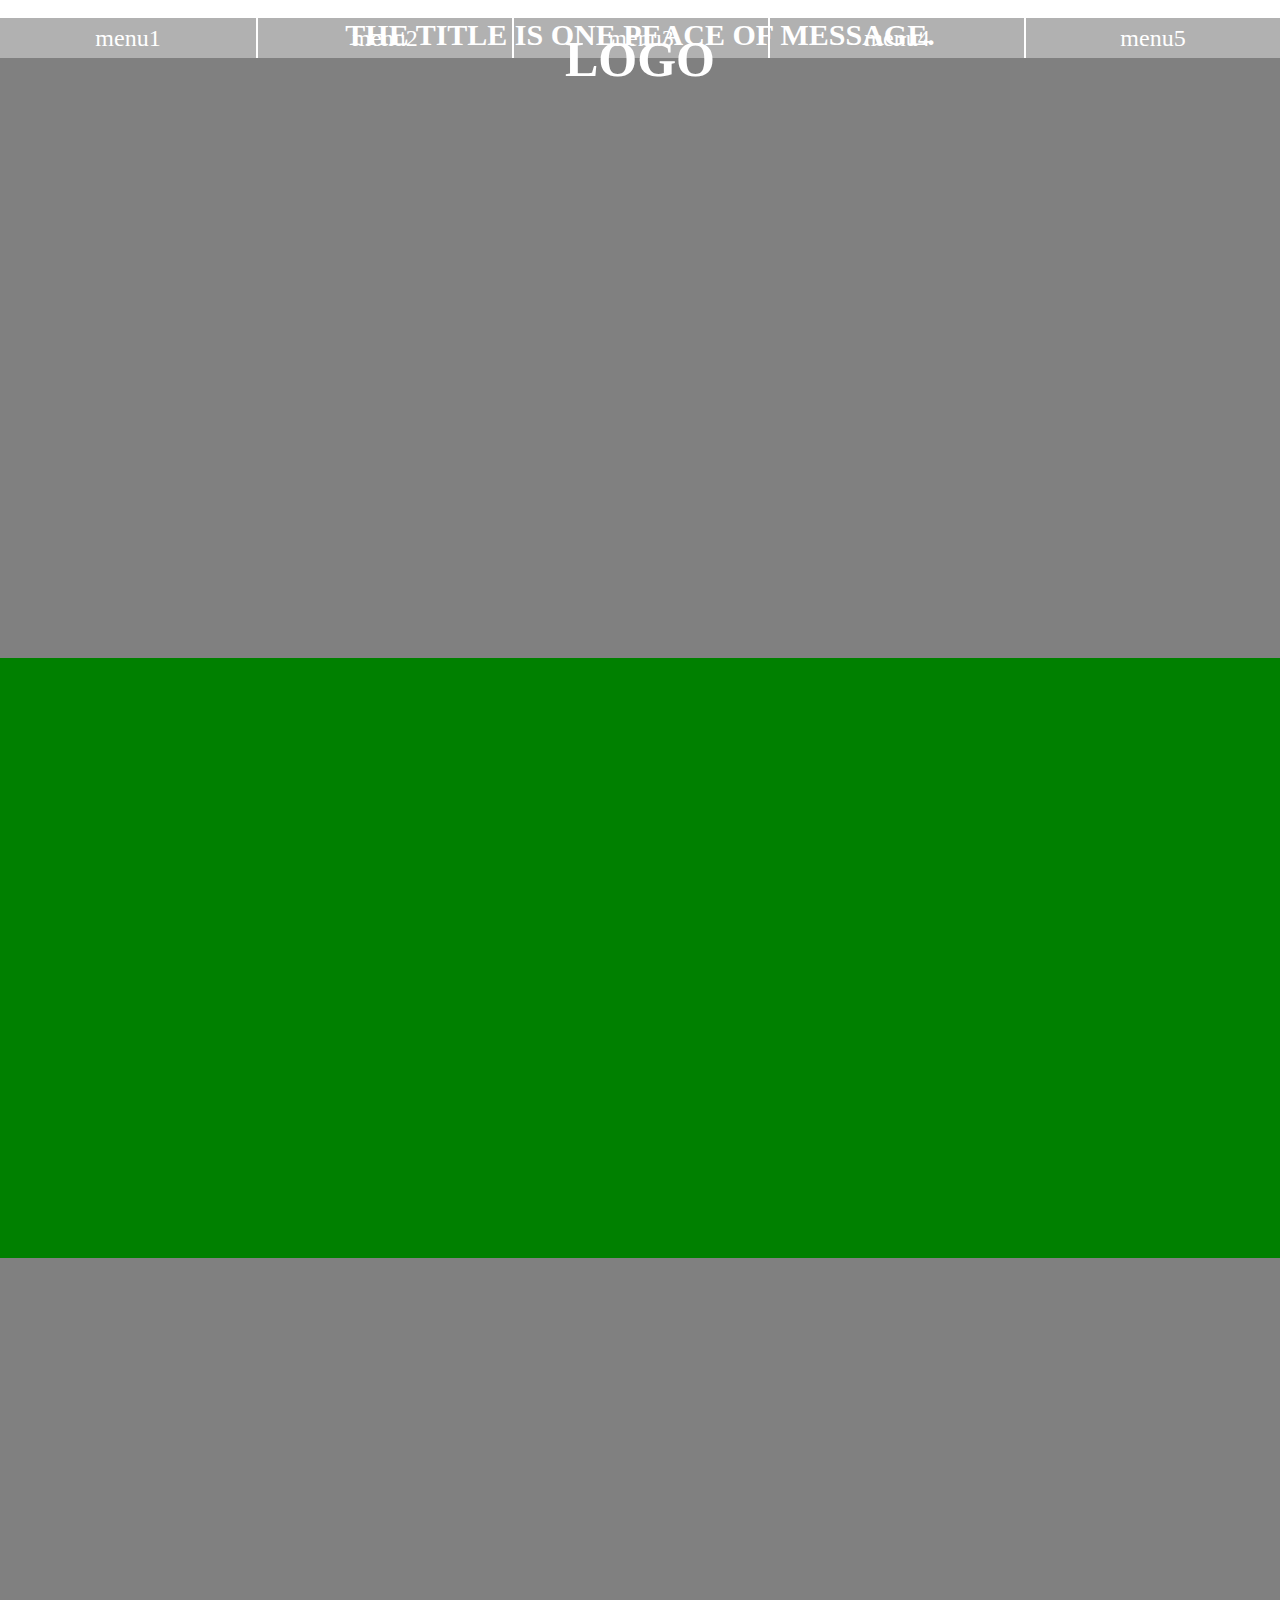
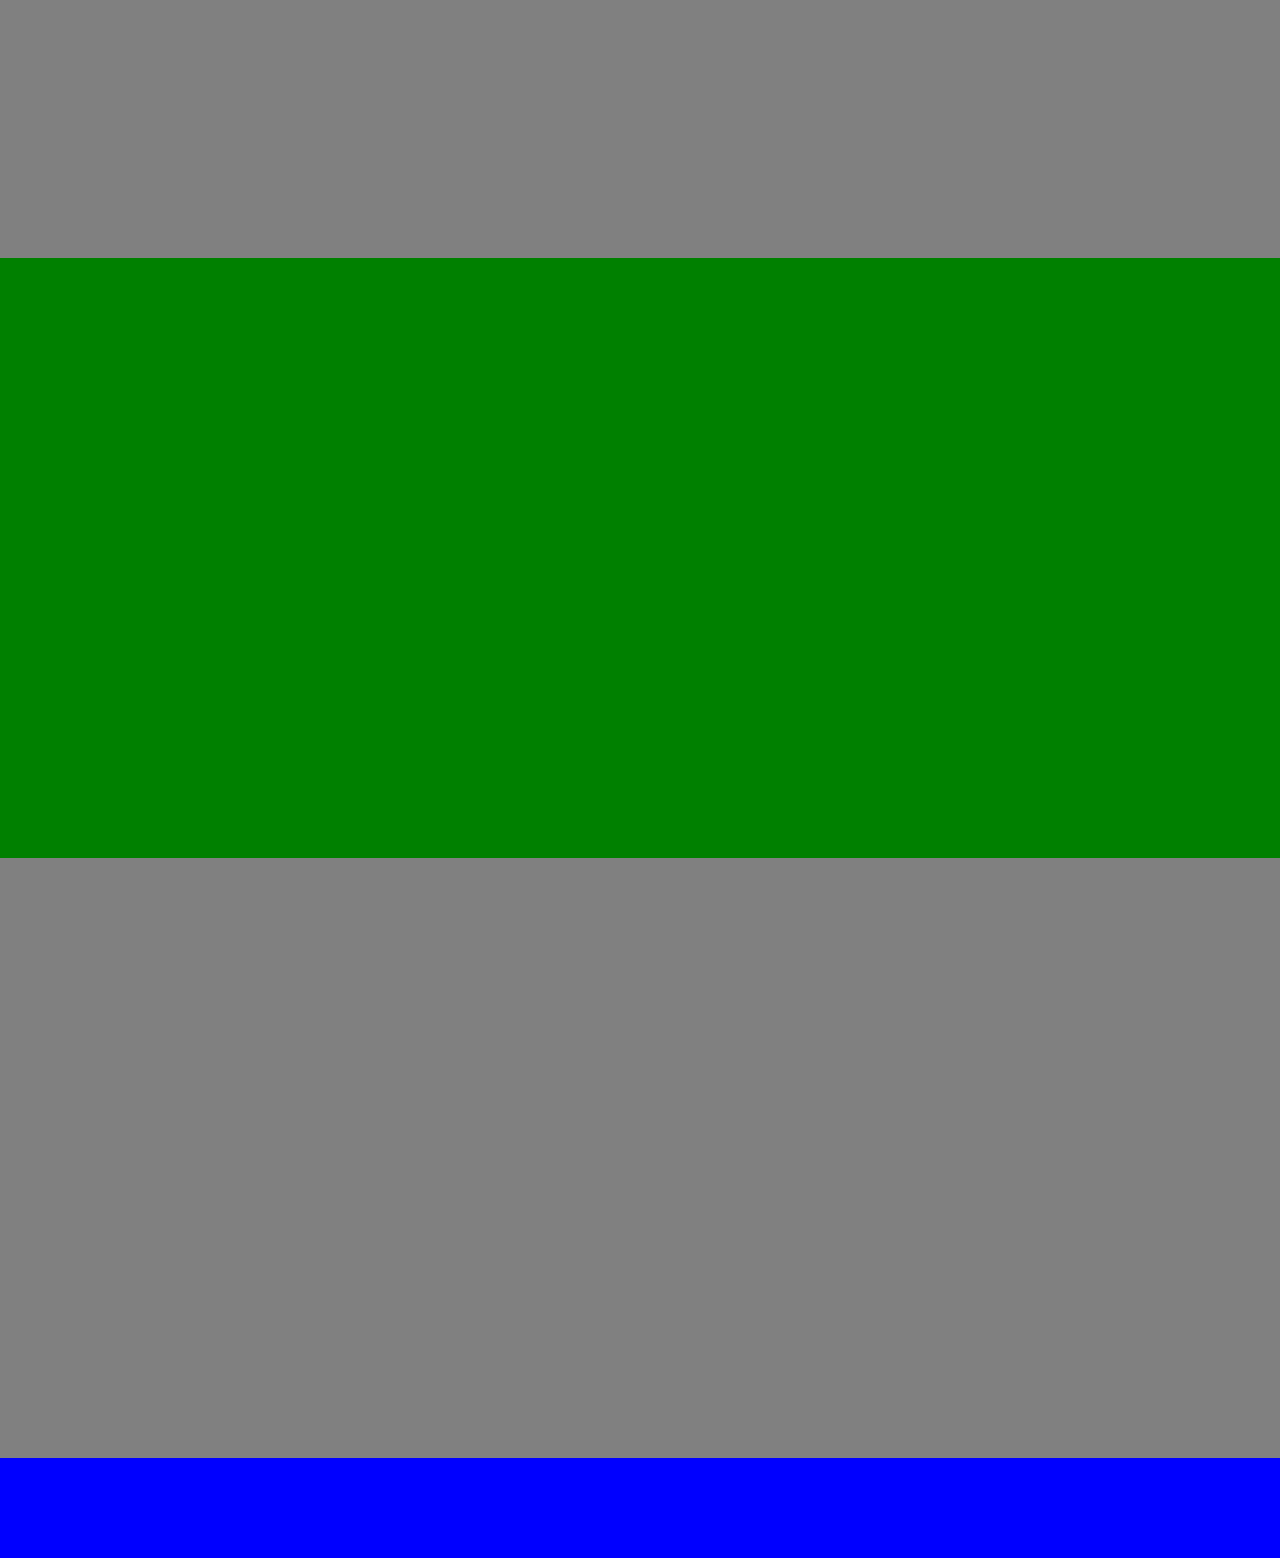
==== index.html @ 8247d997 "メニュー構造完成" ====
<!DOCTYPE html>
<html>
<head>
<meta charset="UTF-8">
<link type="text/css" rel="stylesheet" href="style.css">
<title>スポールブール（仮）</title>
<script src="https://code.jquery.com/jquery-1.11.3.min.js"></script>
<script src="./js/main.js"></script>
</head>
<body>
	<div class="posi_area">
		<nav class="posi_nav">
			<ul>
				<li><a class="b1" href="#c1">menu1</a></li>
				<li><a class="b2" href="#c2">menu2</a></li>
				<li><a class="b3" href="#c3">menu3</a></li>
				<li><a class="b4" href="#c4">menu4</a></li>
				<li><a class="b5" href="#c5">menu5</a></li>
			</ul>
		</nav>
		<p id="gotop" class="gotop">gotop</p>
	</div>
	<header>
		<h1 class="logo align_center">LOGO</h1>
		<h1 class="title align_center">THE TITLE IS ONE PEACE OF MESSAGE.</h1>
		<img src="http://placeimg.com/640/480/nature" alt="" width="100%">
		<nav class="main_nav clear_fix">
			<ul>
				<li><a class="b1" href="#c1">menu1</a></li>
				<li><a class="b2" href="#c2">menu2</a></li>
				<li><a class="b3" href="#c3">menu3</a></li>
				<li><a class="b4" href="#c4">menu4</a></li>
				<li><a class="b5" href="#c5">menu5</a></li>
			</ul>
		</nav>
	</header>
	<div class="main">
		<div id="c1" class="container">
			<div class="content">
			</div>
		</div>
		<div id="c2" class="container">
			<div class="content">
			</div>
		</div>
		<div id="c3" class="container">
			<div class="content">
			</div>
		</div>
		<div id="c4" class="container">
			<div class="content">
			</div>
		</div>
		<div id="c5" class="container">
			<div class="content">
			</div>
		</div>
		<footer>
		</footer>
	</div>
</body>
</html>
---- style.css ----
@charset "UTF-8";

body,div {
	margin: 0;
	padding: 0;
}
/*パディング・ボーダーを幅高さに含める*/
a {
	box-sizing: border-box;
}
/*テキストアラインセンター*/
.align_center {
	text-align: center;
}
/*クリアーフィックス*/
.clear_fix:after {
	content: "";
	display: block;
	clear: both;
}
/*タイトル文字*/
header h1 {
	color: #fff;
	position: absolute;
	right: 0;
	left: 0;
}

.logo {
	font-size: 50px;
	margin-top: 30px;
}
.title {
	font-size: 30px;
	line-height: 100%;
}

/*メインナビ*/
ul {
	list-style: none;
	margin: 0;
	padding: 0;
}
.main_nav ul li a{
	display: block;
	float: left;
	width: 20%;
	line-height: 40px;
	font-size: 1.5em;
	text-align: center;
	text-decoration: none;
	border-left: 2px solid #fff;
	color: #fff;
	background: rgba(100,100,100,0.5);
}
.main_nav ul li:first-child a{
	border-left: none;
}
/*メインコンテンツ*******************************/
.main>.container:nth-child(odd) {
	background: grey;
}
.container {
	min-height: 600px;
	height:100%;
	background: green;
}
/*フッター**************************************/
footer {
	height: 100px;
	background: blue;
}

/*ポジションエリア****************************************/
.posi_nav {
	position: fixed;
	left: 3%;
	bottom: 10%;
}
.posi_nav ul {
	list-style: none;
}
.posi_nav ul li a,.gotop {
	display: block;
	width: 50px;
	height: 50px;
	margin-bottom: 25px;
	border: 2px solid rgba(100,100,100,0.5);
	border-radius: 50%;
	text-align: center;
	line-height: 50px;
	color: rgba(100,100,100,0.5);
}
.posi_nav ul li a {
	text-decoration: none;
}
.posi_nav ul li a.b5 {
	margin: 0;
}
.posi_area>p.gotop{
	margin: 0;
	position: fixed;
	right: 3%;
	bottom: 10%;
	cursor: pointer;
}
.posi_nav ul li a:hover,.posi_area>p.gotop:hover {
	color: #fff;
	border: 3px solid #fff;
}
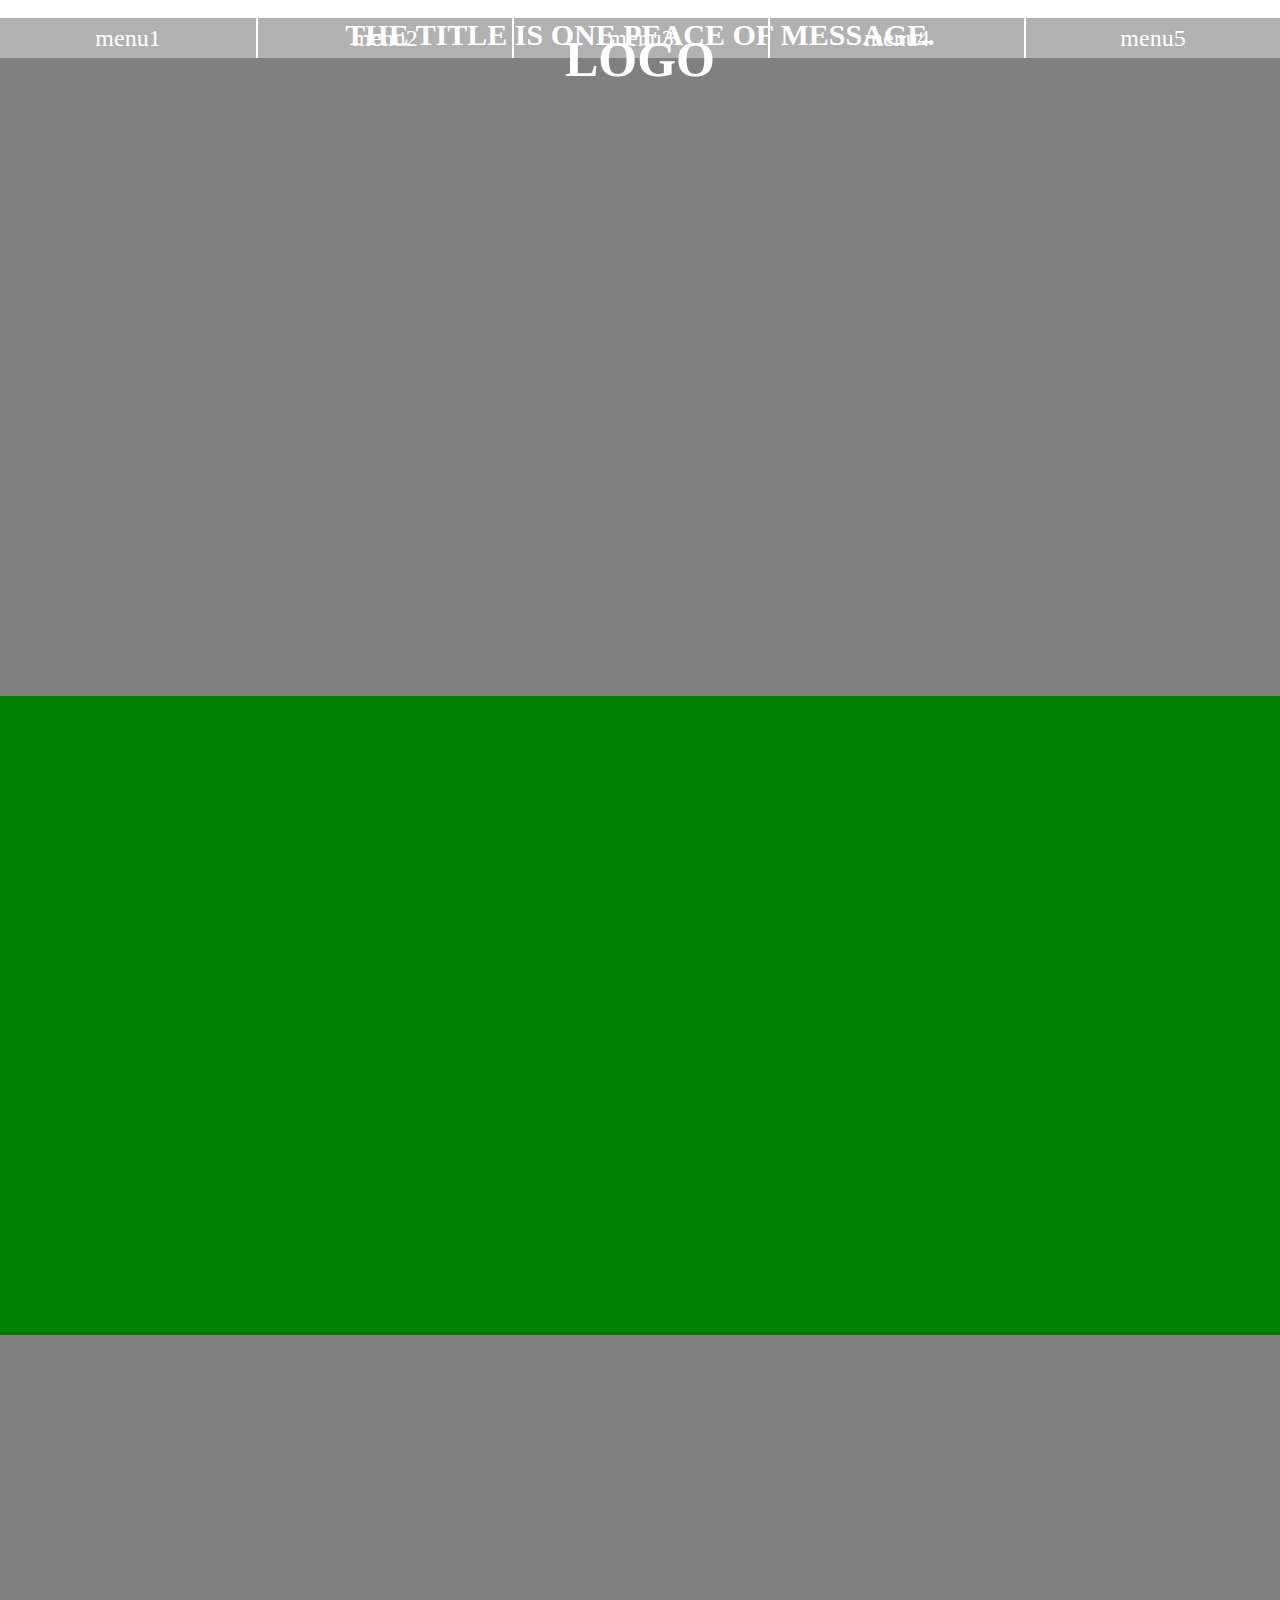
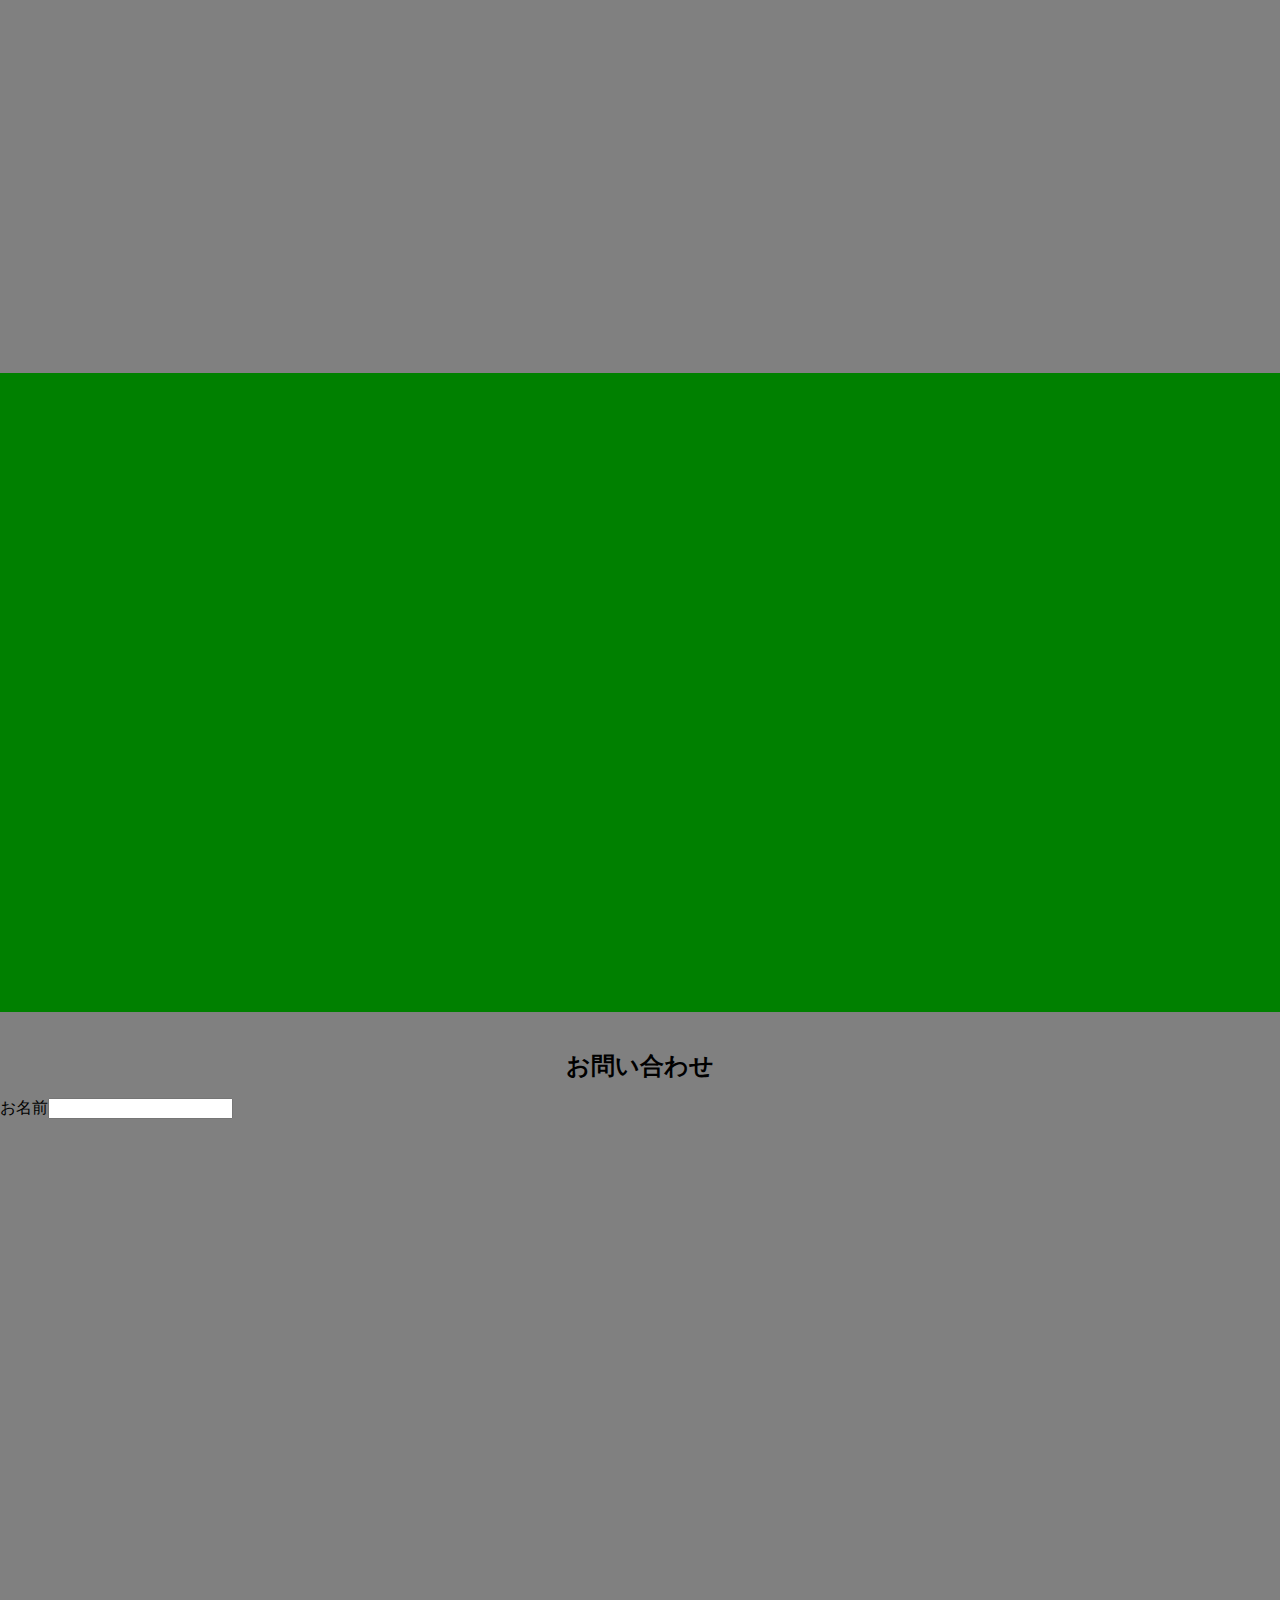
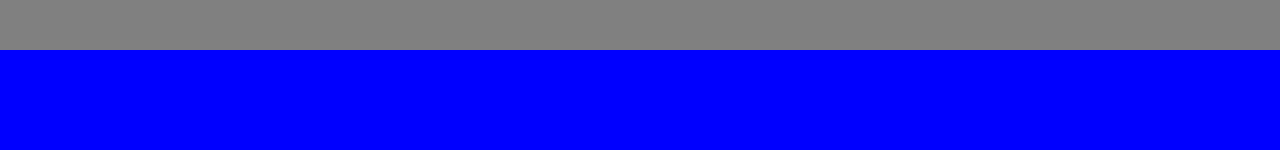
==== commit 5917f019: "0104お問い合わせフォーム製作開始" ====
--- a/index.html
+++ b/index.html
@@ -3,6 +3,7 @@
 <head>
 <meta charset="UTF-8">
 <link type="text/css" rel="stylesheet" href="style.css">
+<link rel="stylesheet" href="https://maxcdn.bootstrapcdn.com/font-awesome/4.5.0/css/font-awesome.min.css">
 <title>スポールブール（仮）</title>
 <script src="https://code.jquery.com/jquery-1.11.3.min.js"></script>
 <script src="./js/main.js"></script>
@@ -15,10 +16,10 @@
 				<li><a class="b2" href="#c2">menu2</a></li>
 				<li><a class="b3" href="#c3">menu3</a></li>
 				<li><a class="b4" href="#c4">menu4</a></li>
-				<li><a class="b5" href="#c5">menu5</a></li>
+				<li><a class="b5" href="#c5"><i class="fa fa-envelope-o"></i></a></li>
 			</ul>
 		</nav>
-		<p id="gotop" class="gotop">gotop</p>
+		<p id="gotop" class="gotop"><i class="fa fa-home"></i></p>
 	</div>
 	<header>
 		<h1 class="logo align_center">LOGO</h1>
@@ -52,7 +53,11 @@
 			</div>
 		</div>
 		<div id="c5" class="container">
+			<h2 class="sub_title align_center">お問い合わせ</h2>
 			<div class="content">
+				<form acction="*" method="post">
+					<p><label for="nam">お名前<input type="text" name="name">
+				</form>
 			</div>
 		</div>
 		<footer>
--- a/style.css
+++ b/style.css
@@ -1,6 +1,6 @@
 @charset "UTF-8";
 
-body,div {
+body,div,h2 {
 	margin: 0;
 	padding: 0;
 }
@@ -64,6 +64,7 @@
 	min-height: 600px;
 	height:100%;
 	background: green;
+	padding-top:3%;
 }
 /*フッター**************************************/
 footer {
@@ -85,17 +86,20 @@
 	width: 50px;
 	height: 50px;
 	margin-bottom: 25px;
-	border: 2px solid rgba(100,100,100,0.5);
+	border: 2px solid rgba(255,255,255,0.7);
 	border-radius: 50%;
 	text-align: center;
 	line-height: 50px;
-	color: rgba(100,100,100,0.5);
+	color: rgba(255,255,255,0.7);
 }
 .posi_nav ul li a {
 	text-decoration: none;
 }
 .posi_nav ul li a.b5 {
 	margin: 0;
+	font-size: 2em;
+	font-weight: borld;
+	line-height: 45px;
 }
 .posi_area>p.gotop{
 	margin: 0;
@@ -103,6 +107,10 @@
 	right: 3%;
 	bottom: 10%;
 	cursor: pointer;
+	font-size: 2.5em;
+	font-weight: borld;
+
+	
 }
 .posi_nav ul li a:hover,.posi_area>p.gotop:hover {
 	color: #fff;
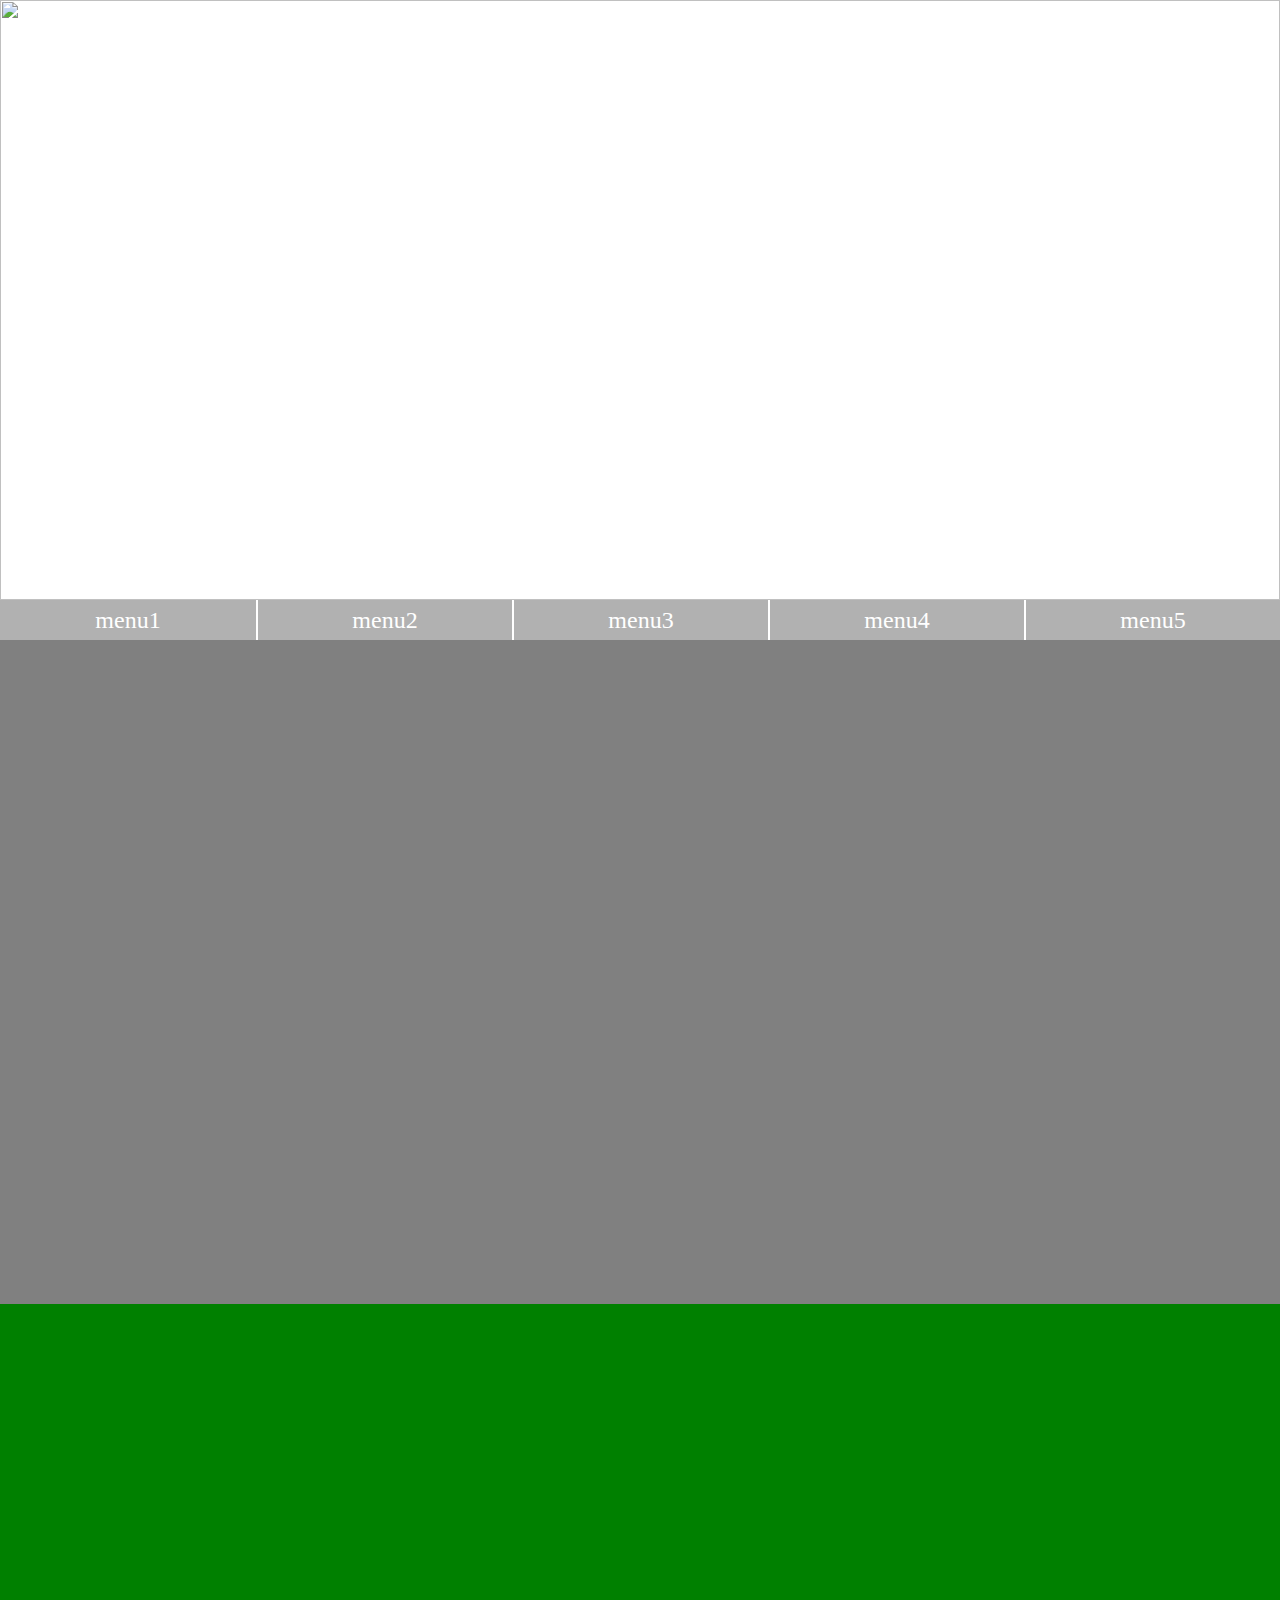
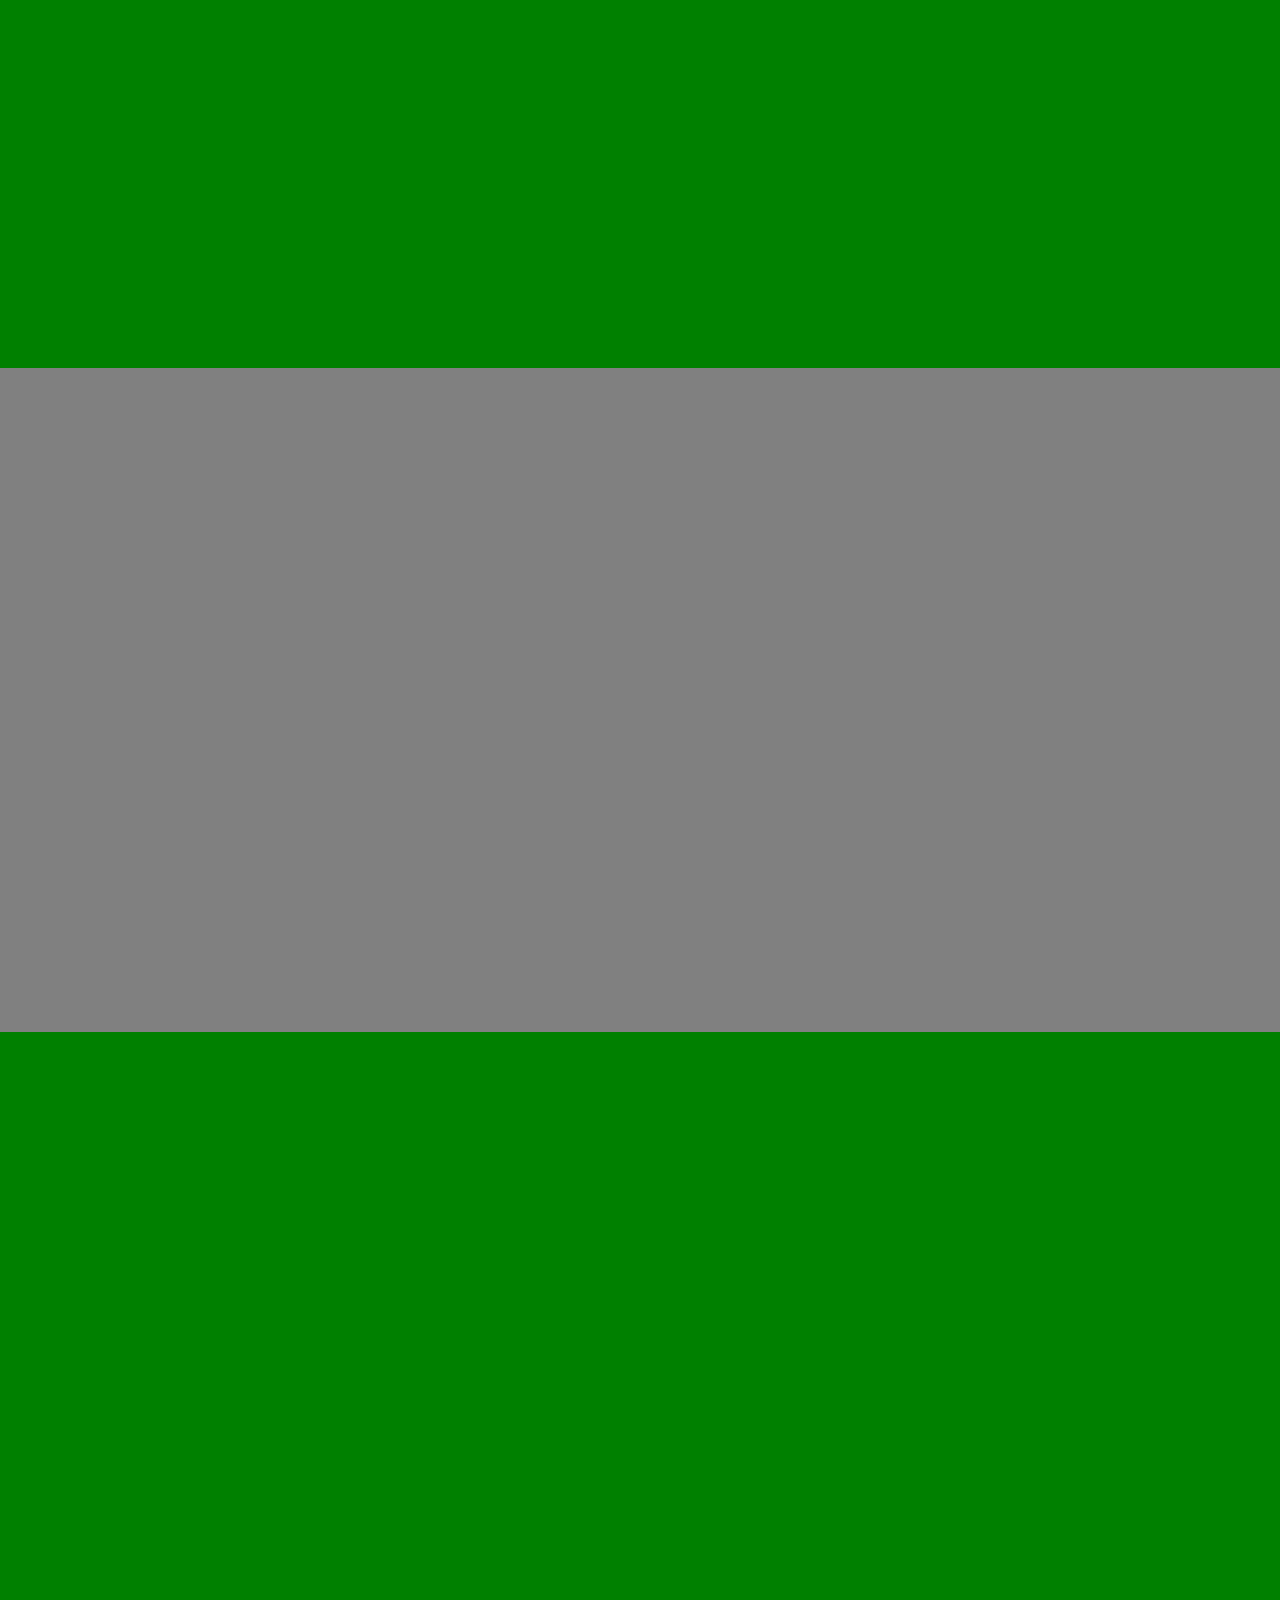
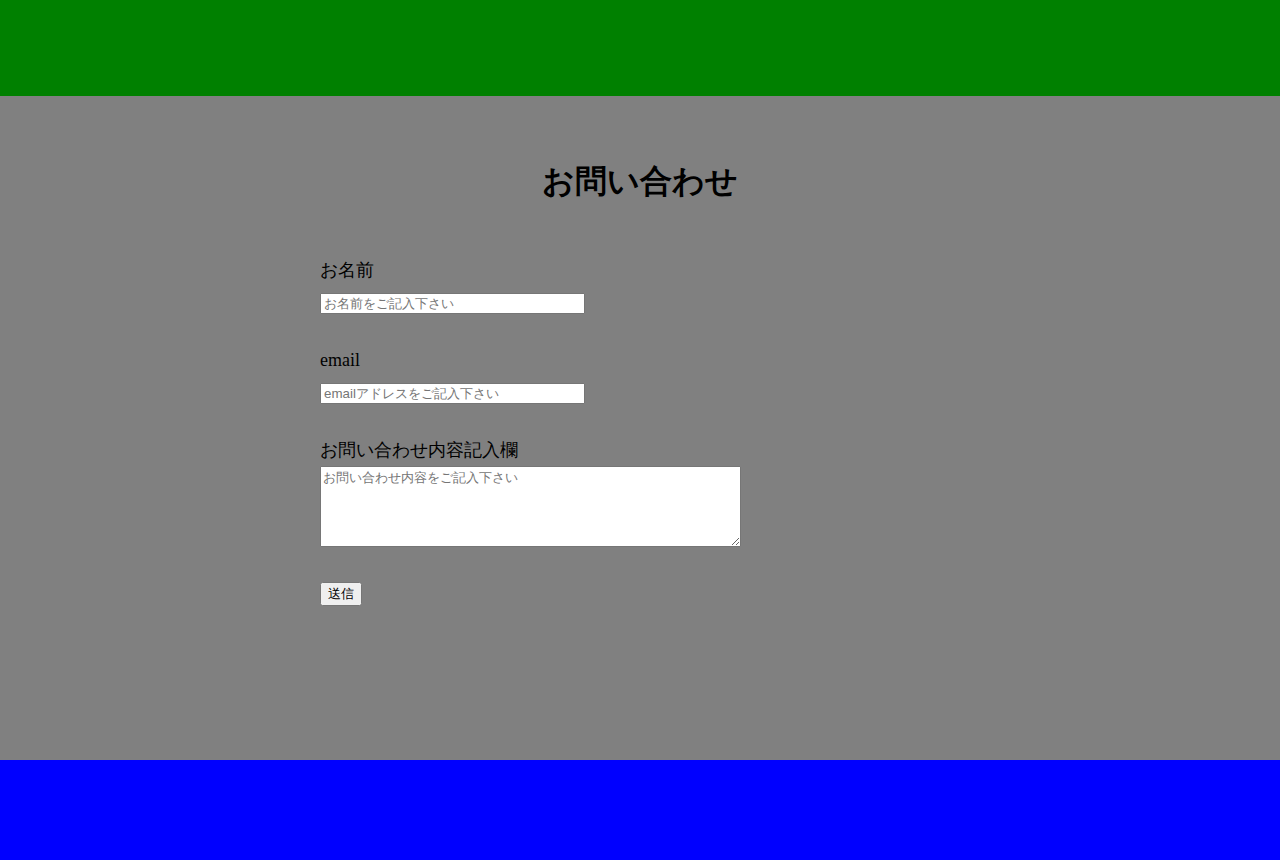
==== commit 39501a50: "トップページフォーム入力" ====
--- a/index.html
+++ b/index.html
@@ -24,7 +24,7 @@
 	<header>
 		<h1 class="logo align_center">LOGO</h1>
 		<h1 class="title align_center">THE TITLE IS ONE PEACE OF MESSAGE.</h1>
-		<img src="http://placeimg.com/640/480/nature" alt="" width="100%">
+		<img src="http://placeimg.com/640/480/nature" alt="" width="100%" height="600">
 		<nav class="main_nav clear_fix">
 			<ul>
 				<li><a class="b1" href="#c1">menu1</a></li>
@@ -55,8 +55,14 @@
 		<div id="c5" class="container">
 			<h2 class="sub_title align_center">お問い合わせ</h2>
 			<div class="content">
-				<form acction="*" method="post">
-					<p><label for="nam">お名前<input type="text" name="name">
+				<form acction="./admin/confirm.php" method="post">
+					<p><label for="nam">お名前　</label><br>
+					<input type="text" name="name" size="30" id="num" placeholder="お名前をご記入下さい" required>
+					<p><label for="mail">email　</label><br>
+					<input type="text" name="email" size="30" id="mail" placeholder="emailアドレスをご記入下さい" required>
+					<p><label for="com">お問い合わせ内容記入欄</label><br>
+					<textarea name="comment" rows="5" cols="50" placeholder="お問い合わせ内容をご記入下さい" id="com" required></textarea></p>
+					<input type="submit" value="送信">
 				</form>
 			</div>
 		</div>
--- a/style.css
+++ b/style.css
@@ -11,6 +11,10 @@
 /*テキストアラインセンター*/
 .align_center {
 	text-align: center;
+}
+/*imgの下隙間埋め*/
+img,iframe {
+	vertical-align: bottom;
 }
 /*クリアーフィックス*/
 .clear_fix:after {
@@ -64,7 +68,24 @@
 	min-height: 600px;
 	height:100%;
 	background: green;
-	padding-top:3%;
+	padding-top:5%;
+}
+
+/*お問い合わせ*/
+#c5.container>.content {
+	margin: 0 auto;
+	width: 50%;
+}
+#c5.container>h2 {
+	margin-bottom: 50px;
+	font-size: 2em;
+	
+}
+
+#c5.container>.content p {
+	font: 18px borld;
+	line-height: 1.8em;
+	margin-bottom: 25px;
 }
 /*フッター**************************************/
 footer {
@@ -76,7 +97,7 @@
 .posi_nav {
 	position: fixed;
 	left: 3%;
-	bottom: 10%;
+	bottom: 20%;
 }
 .posi_nav ul {
 	list-style: none;
@@ -105,7 +126,7 @@
 	margin: 0;
 	position: fixed;
 	right: 3%;
-	bottom: 10%;
+	bottom: 20%;
 	cursor: pointer;
 	font-size: 2.5em;
 	font-weight: borld;
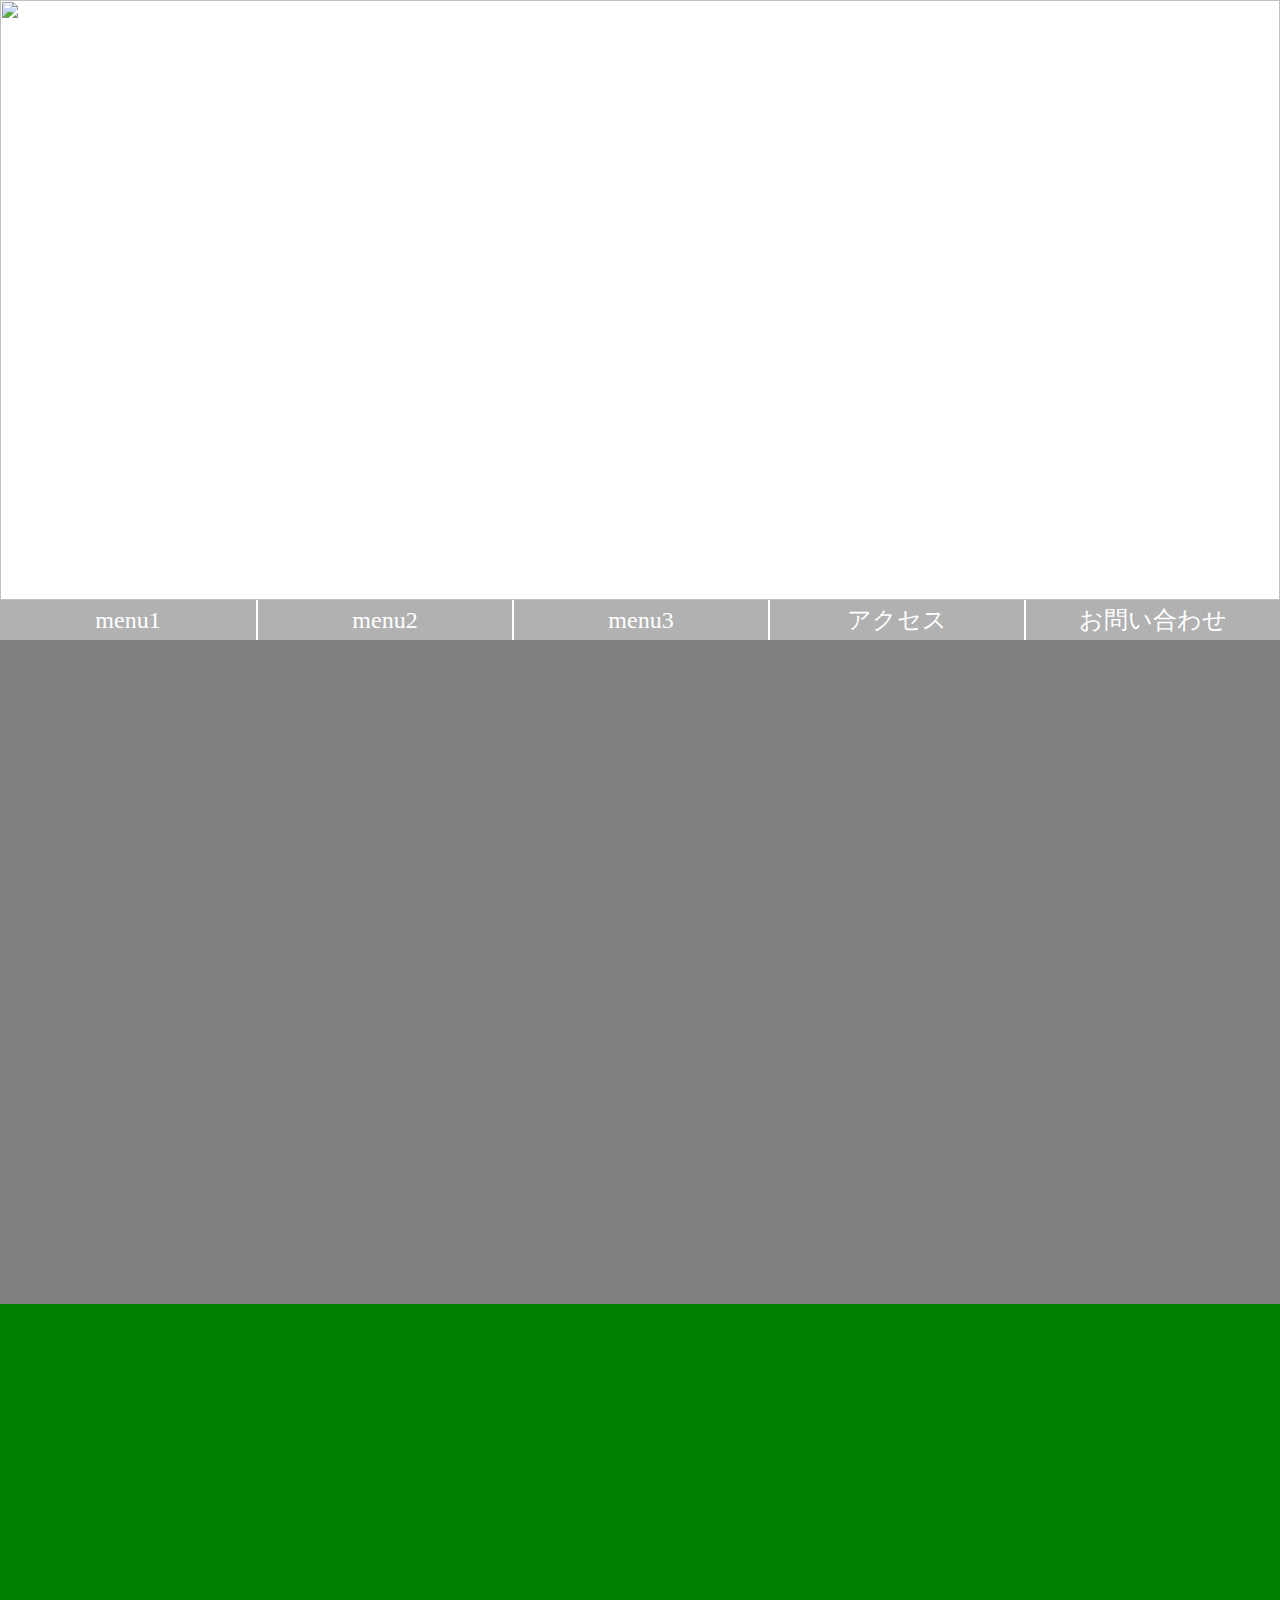
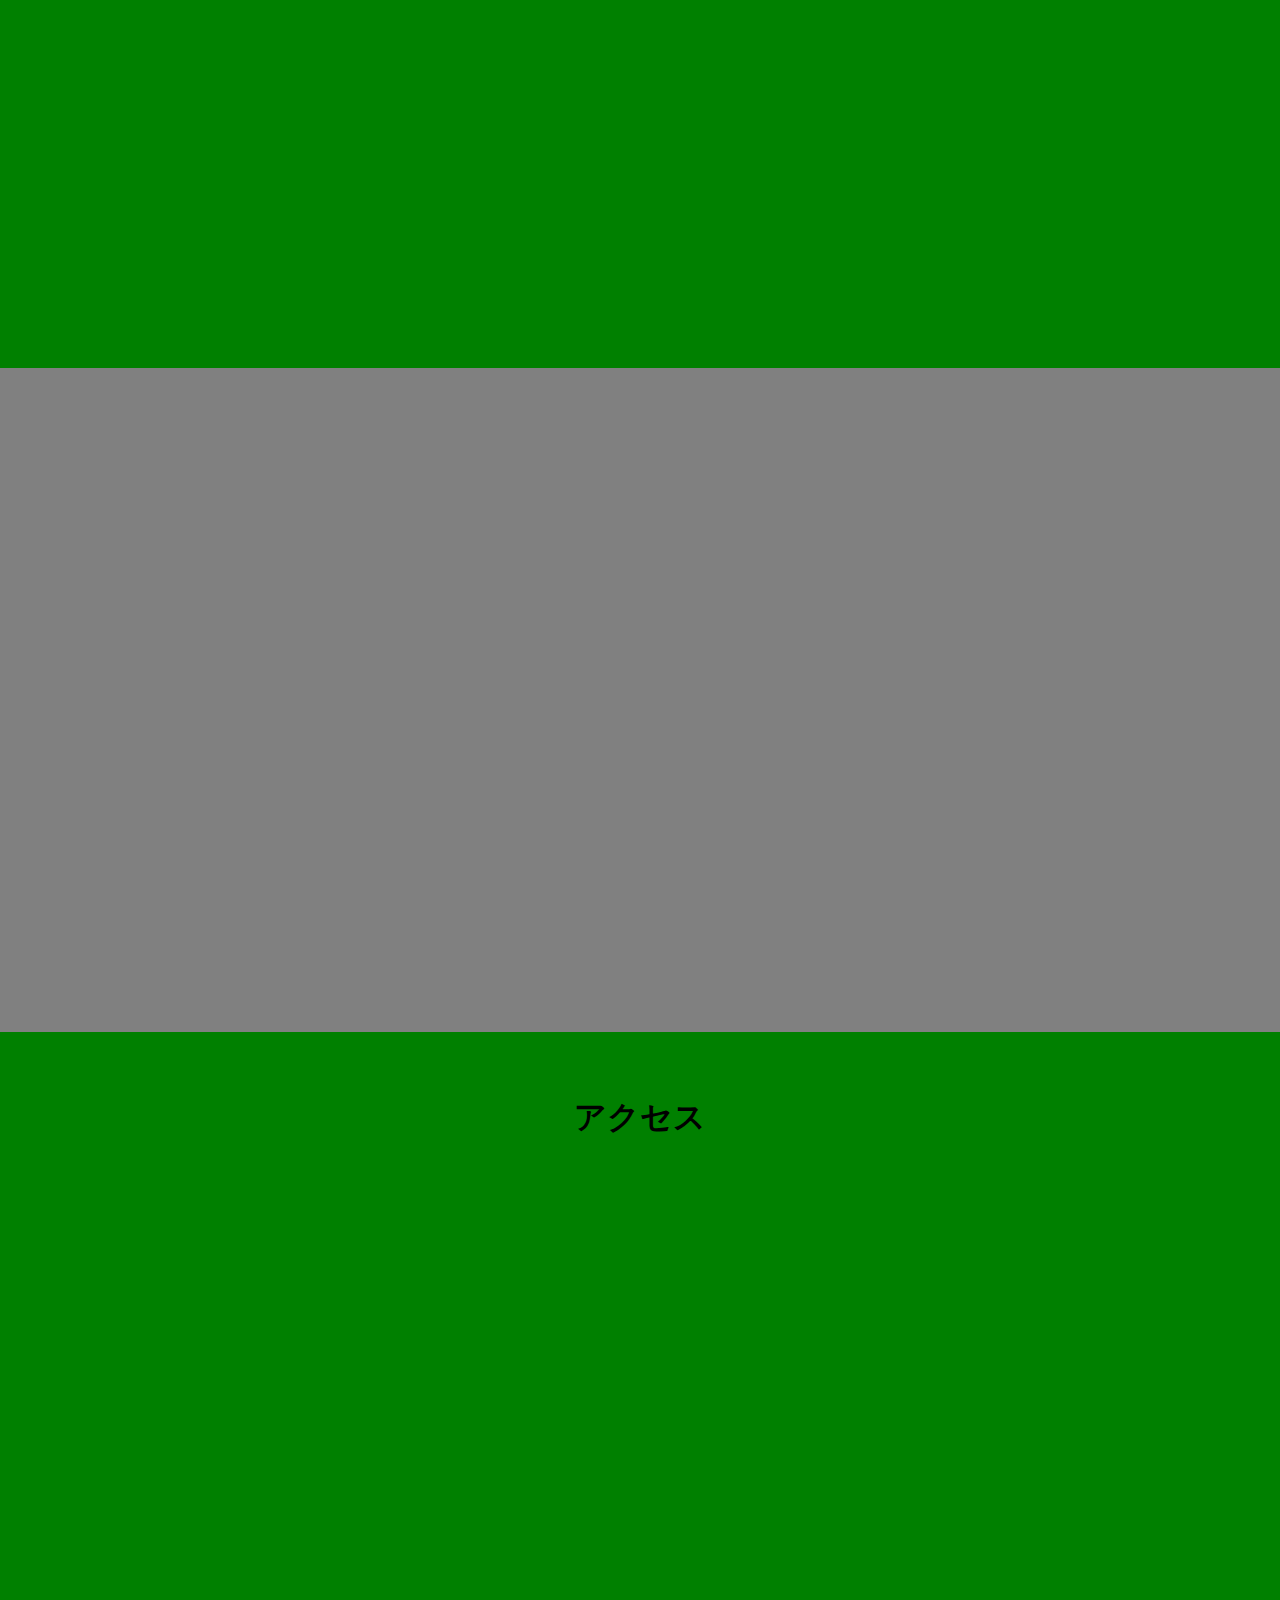
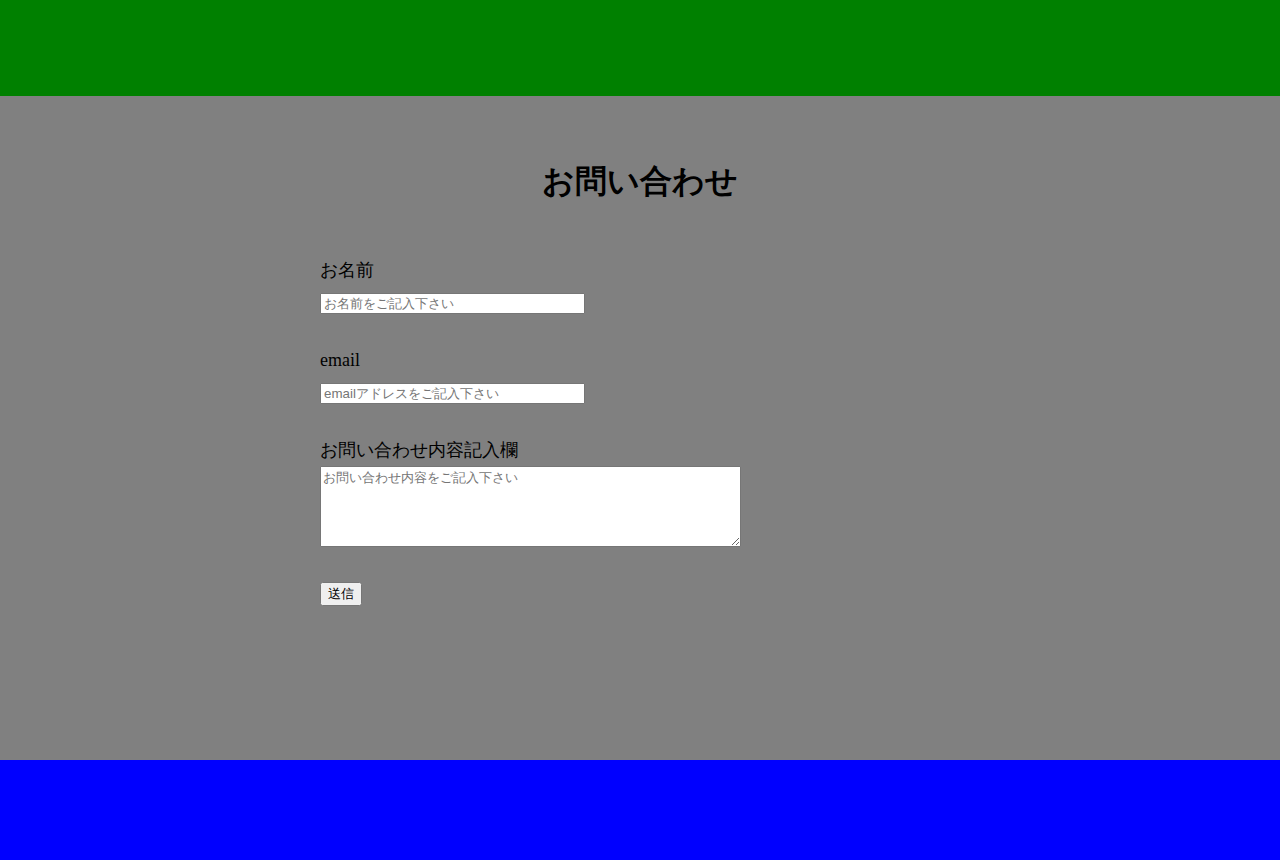
==== commit 90d46af9: "地図設置" ====
--- a/index.html
+++ b/index.html
@@ -15,7 +15,7 @@
 				<li><a class="b1" href="#c1">menu1</a></li>
 				<li><a class="b2" href="#c2">menu2</a></li>
 				<li><a class="b3" href="#c3">menu3</a></li>
-				<li><a class="b4" href="#c4">menu4</a></li>
+				<li><a class="b4" href="#c4"><i class="fa fa-subway"></i></a></li>
 				<li><a class="b5" href="#c5"><i class="fa fa-envelope-o"></i></a></li>
 			</ul>
 		</nav>
@@ -23,15 +23,15 @@
 	</div>
 	<header>
 		<h1 class="logo align_center">LOGO</h1>
-		<h1 class="title align_center">THE TITLE IS ONE PEACE OF MESSAGE.</h1>
+		<h1 class="title align_center">THIS IS MAIN MESSAGE</h1>
 		<img src="http://placeimg.com/640/480/nature" alt="" width="100%" height="600">
 		<nav class="main_nav clear_fix">
 			<ul>
 				<li><a class="b1" href="#c1">menu1</a></li>
 				<li><a class="b2" href="#c2">menu2</a></li>
 				<li><a class="b3" href="#c3">menu3</a></li>
-				<li><a class="b4" href="#c4">menu4</a></li>
-				<li><a class="b5" href="#c5">menu5</a></li>
+				<li><a class="b4" href="#c4">アクセス</a></li>
+				<li><a class="b5" href="#c5">お問い合わせ</a></li>
 			</ul>
 		</nav>
 	</header>
@@ -49,13 +49,15 @@
 			</div>
 		</div>
 		<div id="c4" class="container">
+			<h2 class="sub_title align_center">アクセス</h2>
 			<div class="content">
+			<iframe src="https://www.google.com/maps/embed?pb=!1m18!1m12!1m3!1d4638.774664874741!2d135.50588746247797!3d34.702430045821664!2m3!1f0!2f0!3f0!3m2!1i1024!2i768!4f13.1!3m3!1m2!1s0x0000000000000000%3A0x6e9125ed03ad05f9!2z5omH55S65YWs5ZyS!5e0!3m2!1sja!2sjp!4v1451979725890" width="600" height="450" frameborder="0" style="border:0" allowfullscreen></iframe>
 			</div>
 		</div>
 		<div id="c5" class="container">
 			<h2 class="sub_title align_center">お問い合わせ</h2>
 			<div class="content">
-				<form acction="./admin/confirm.php" method="post">
+				<form action="./admin/confirm.php" method="post">
 					<p><label for="nam">お名前　</label><br>
 					<input type="text" name="name" size="30" id="num" placeholder="お名前をご記入下さい" required>
 					<p><label for="mail">email　</label><br>
--- a/style.css
+++ b/style.css
@@ -70,16 +70,22 @@
 	background: green;
 	padding-top:5%;
 }
-
+/*コンテンツ共通*/
+.container>.content {
+	margin: 0 auto;
+}
+.container>h2 {
+	margin-bottom: 50px;
+	font-size: 2em;
+}
+/*アクセス*/
+#c4.container>.content iframe {
+	display: block;
+	margin: 0 auto;
+}
 /*お問い合わせ*/
 #c5.container>.content {
-	margin: 0 auto;
 	width: 50%;
-}
-#c5.container>h2 {
-	margin-bottom: 50px;
-	font-size: 2em;
-	
 }
 
 #c5.container>.content p {
@@ -116,8 +122,7 @@
 .posi_nav ul li a {
 	text-decoration: none;
 }
-.posi_nav ul li a.b5 {
-	margin: 0;
+.posi_nav ul li a {
 	font-size: 2em;
 	font-weight: borld;
 	line-height: 45px;
